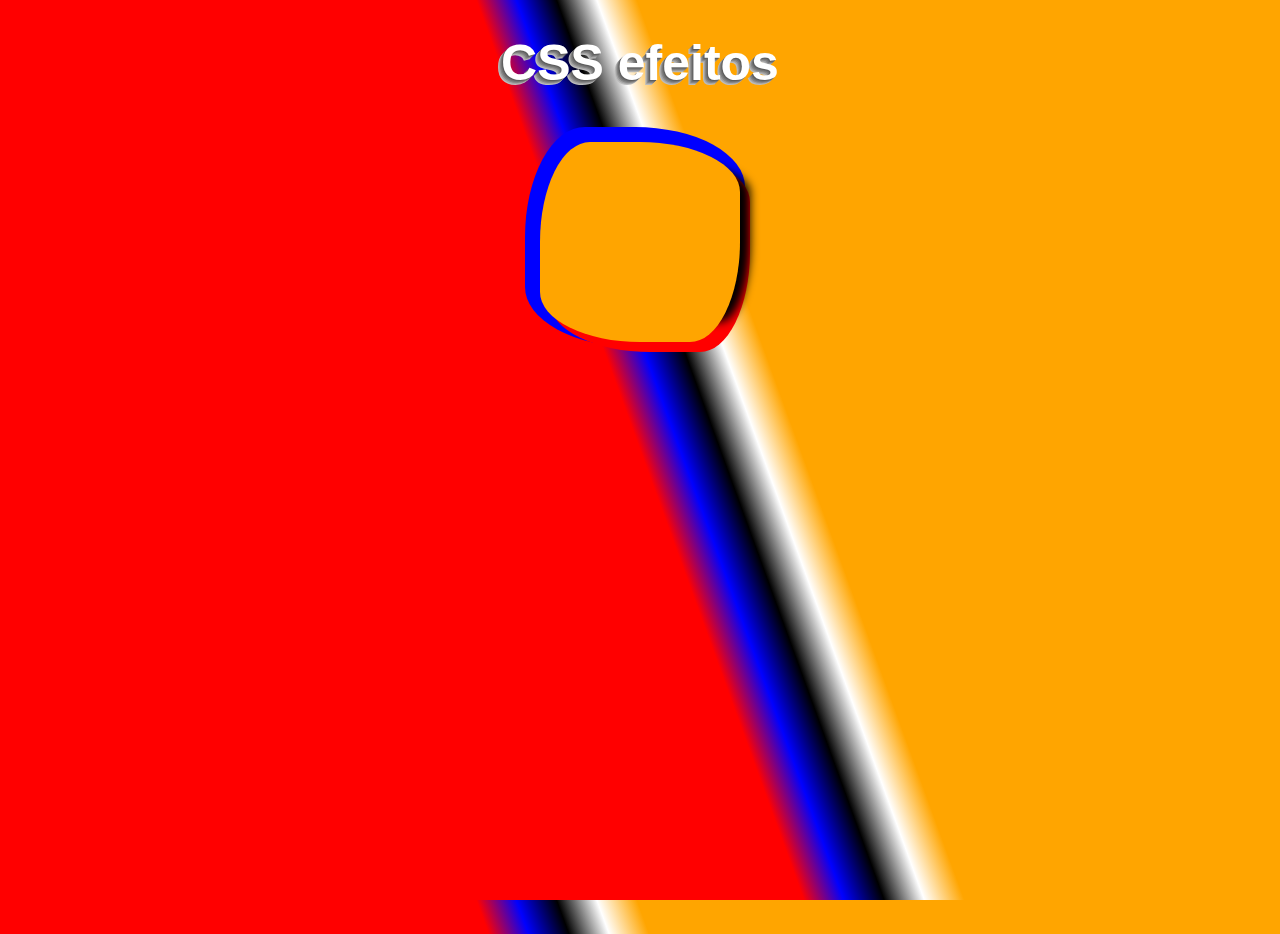
==== 21_gradiente.html @ a6a7389b "novas aulas que esqueci de postar" ====
<!doctype html>
<!-- doctype informa ao agente de usuario a versão do html que deve ser renderizada-->
<html lang="pt-br">
    <head>
        <title> pagina de exemplo estrutura basica </title>
        <meta charset="utf-8">
        <meta name="author" content="Daniel">
        <meta name="description" content="descrição bacanuda">
        <meta name="keywords" content="html5, tecnologia">
        
        <style>
            
            html, body{
                height: 100%;
                margin: 0;
                padding: 0;
            }
            
body{
    background-color: red;
    background-image: linear-gradient(70deg, red 50%, blue, black,white, orange 60%), url(imagens/bg.jpg);
    background-size: auto, 100% 100%;
}
            
            #radius{
                background: orange;
                width: 200px;
                height: 200px;
                margin: 50px auto;
                
                border-radius: 50px 100px / 100px 50px;
                
                box-shadow: 30px 0 10px -20px black, 10px 10px 0 red, -5px -5px 0 10px blue ;
            }
            
            h1{
                font-family: sans-serif;
                font-size: 50px;
                text-align: center;
                text-shadow: -1px 1px 0 #5d5d5d, -2px 2px 0 #727272, -3px 3px 0 #868686, -4px 4px 0 #a3a3a3, -5px 5px 0 #bcbcbc;
                color: white
            }
        </style>
    </head>
    <body>
        <h1>CSS efeitos</h1>
        
        <div id="radius"></div>
    </body>
</html>
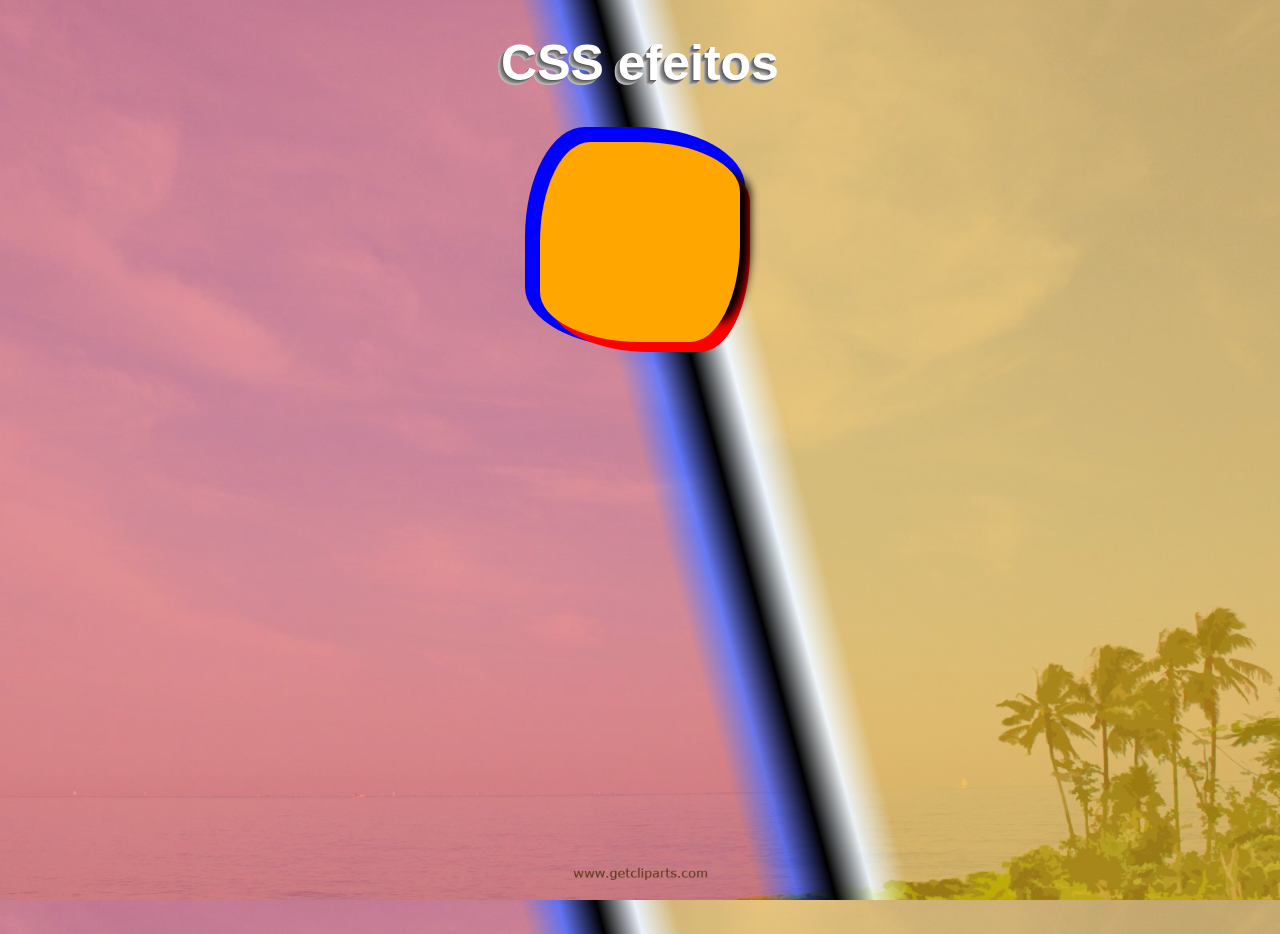
==== commit c12f2b13: "atualização 24/01/2023" ====
--- a/21_gradiente.html
+++ b/21_gradiente.html
@@ -10,20 +10,20 @@
         
         <style>
             
-            html, body{
+html, body{
                 height: 100%;
                 margin: 0;
                 padding: 0;
             }
             
 body{
-    background-color: red;
-    background-image: linear-gradient(70deg, red 50%, blue, black,white, orange 60%), url(imagens/bg.jpg);
+    background-color: rgb(255, 0, 0);
+    background-image: linear-gradient(75deg, rgba(255, 0, 0, 0.363) 50%, rgba(0, 0, 255, 0.432), rgb(0, 0, 0),rgba(255, 255, 255, 0.767), rgba(255, 166, 0, 0.486) 60%), url(imagens/bg.jpg);
     background-size: auto, 100% 100%;
 }
             
             #radius{
-                background: orange;
+                background: rgb(255, 166, 0);
                 width: 200px;
                 height: 200px;
                 margin: 50px auto;
